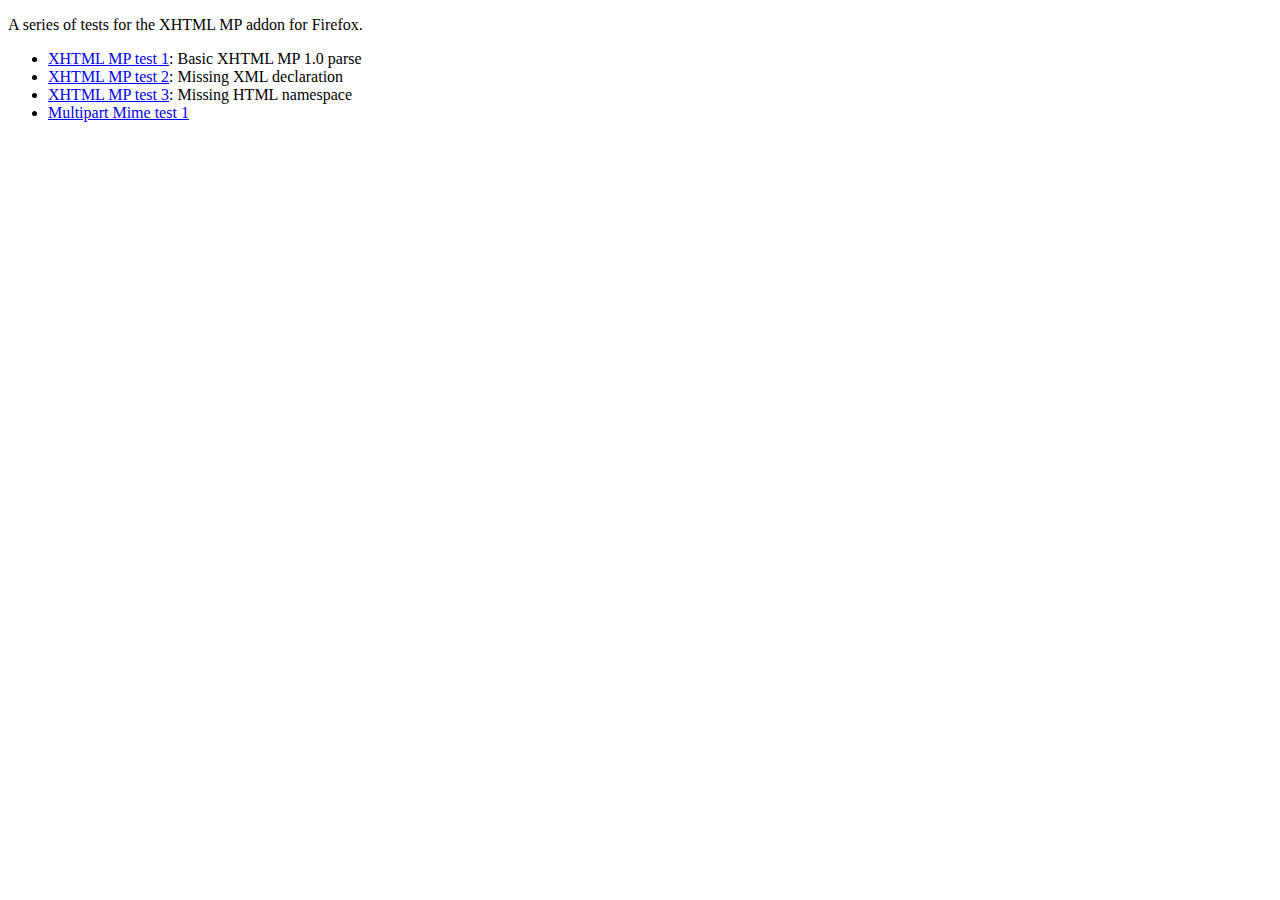
==== test/index.html @ fbde5cae "Test HTML files for XHTML-MP" ====
<!DOCTYPE html PUBLIC "-//W3C//DTD XHTML 1.0 Transitional//EN"
"http://www.w3.org/TR/xhtml1/DTD/xhtml1-transitional.dtd">
<html>
  <head>
    <title>XHTML MP Addon Test Pages</title>
  </head>
  <body>
    <p>A series of tests for the XHTML MP addon for Firefox.</p>
    <ul>
      <li><a href="x-test1.php">XHTML MP test 1</a>: Basic XHTML MP 1.0 parse</li>
      <li><a href="x-test2.php">XHTML MP test 2</a>: Missing XML declaration</li>
      <li><a href="x-test3.php">XHTML MP test 3</a>: Missing HTML namespace</li>
      <li><a href="m-test1.php">Multipart Mime test 1</a></li>
    </ul>
  </body>
</html>
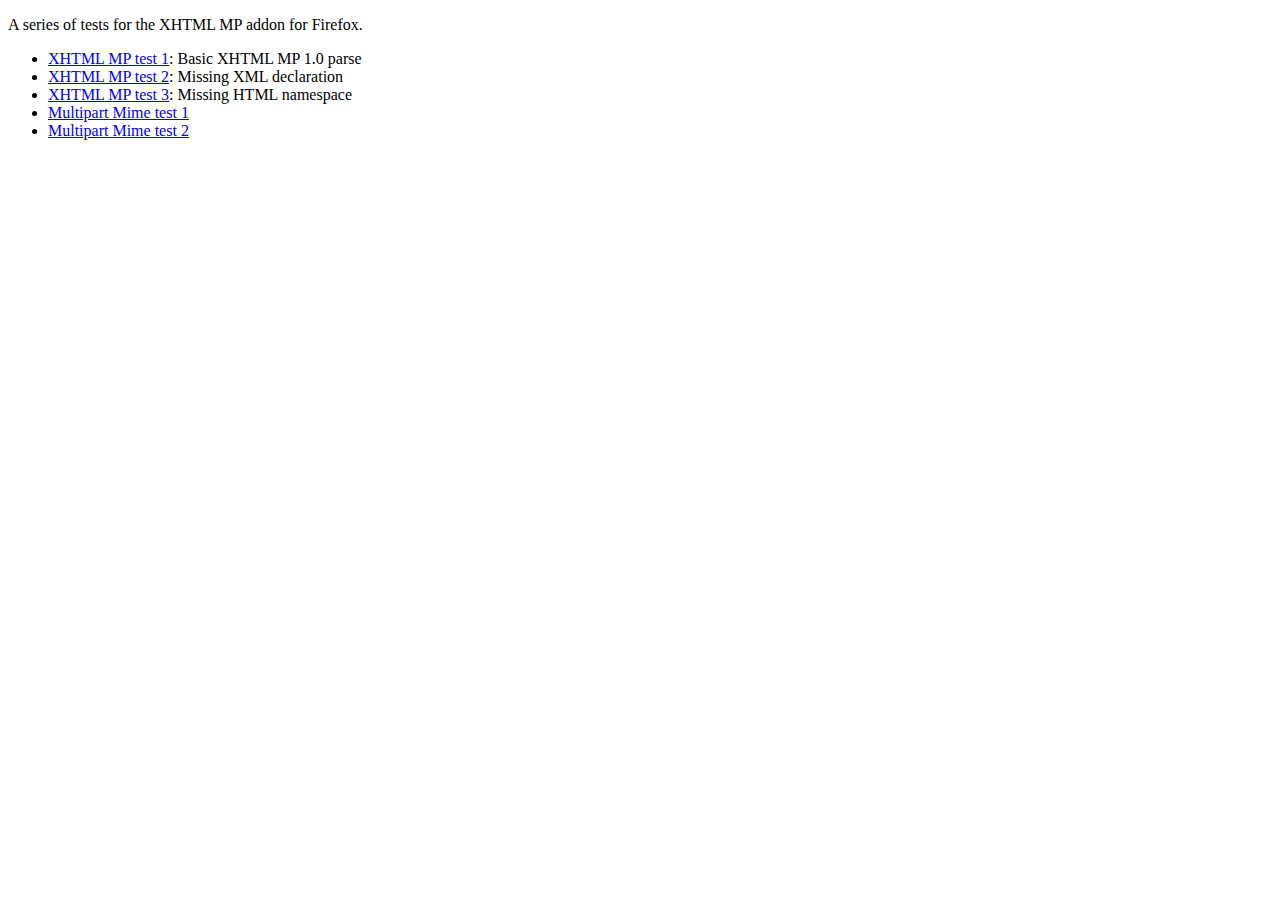
==== commit ca9700ea: "Added multipart test 2" ====
--- a/test/index.html
+++ b/test/index.html
@@ -11,6 +11,7 @@
       <li><a href="x-test2.php">XHTML MP test 2</a>: Missing XML declaration</li>
       <li><a href="x-test3.php">XHTML MP test 3</a>: Missing HTML namespace</li>
       <li><a href="m-test1.php">Multipart Mime test 1</a></li>
+      <li><a href="m-test2.php">Multipart Mime test 2</a></li>
     </ul>
   </body>
 </html>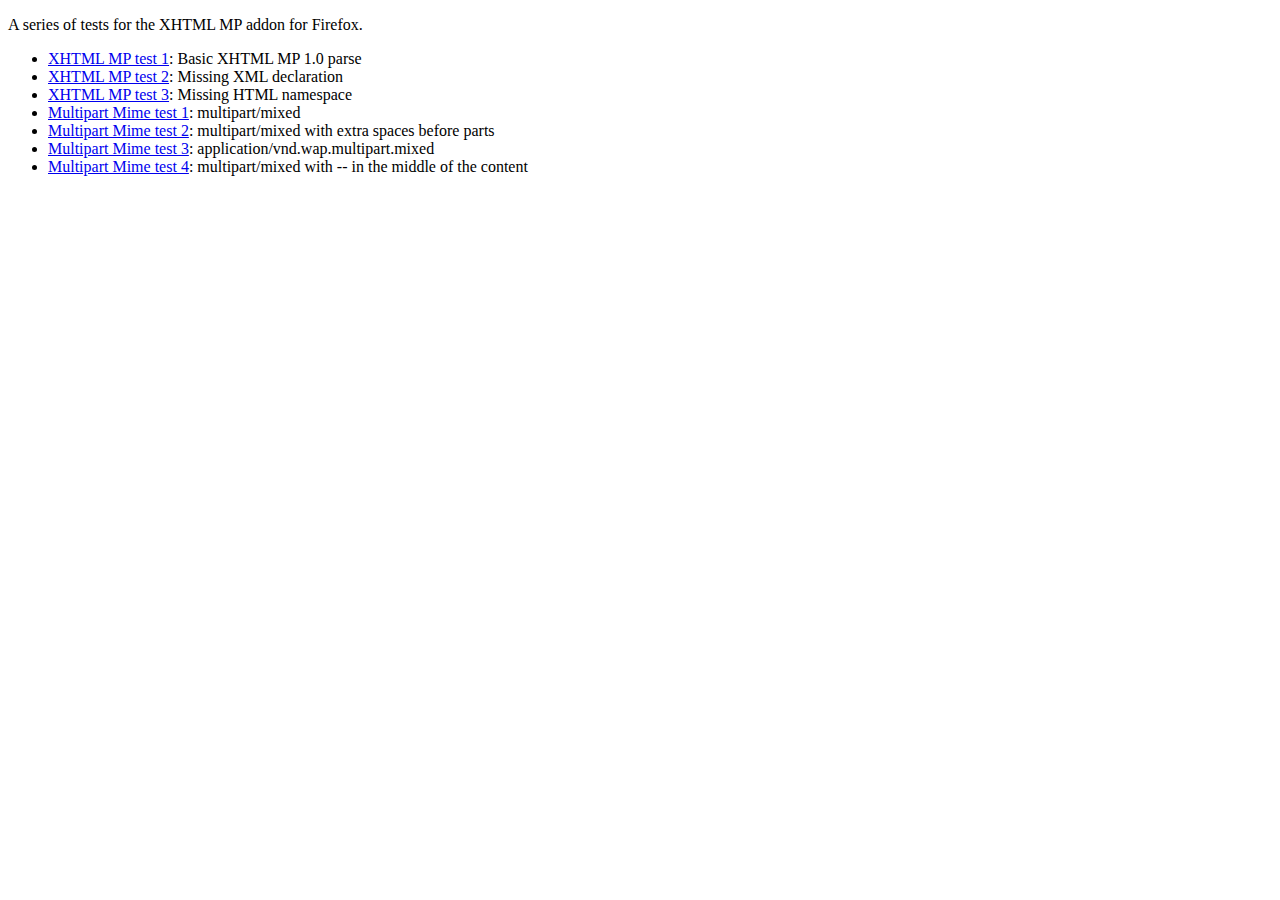
==== commit 7a8a2f36: "Implemented the Multipart Mixed content stream converter for Firefox 4." ====
--- a/test/index.html
+++ b/test/index.html
@@ -10,8 +10,10 @@
       <li><a href="x-test1.php">XHTML MP test 1</a>: Basic XHTML MP 1.0 parse</li>
       <li><a href="x-test2.php">XHTML MP test 2</a>: Missing XML declaration</li>
       <li><a href="x-test3.php">XHTML MP test 3</a>: Missing HTML namespace</li>
-      <li><a href="m-test1.php">Multipart Mime test 1</a></li>
-      <li><a href="m-test2.php">Multipart Mime test 2</a></li>
+      <li><a href="m-test1.php">Multipart Mime test 1</a>: multipart/mixed</li>
+      <li><a href="m-test2.php">Multipart Mime test 2</a>: multipart/mixed with extra spaces before parts</li>
+      <li><a href="m-test3.php">Multipart Mime test 3</a>: application/vnd.wap.multipart.mixed</li>
+      <li><a href="m-test4.php">Multipart Mime test 4</a>: multipart/mixed with -- in the middle of the content</li>
     </ul>
   </body>
 </html>